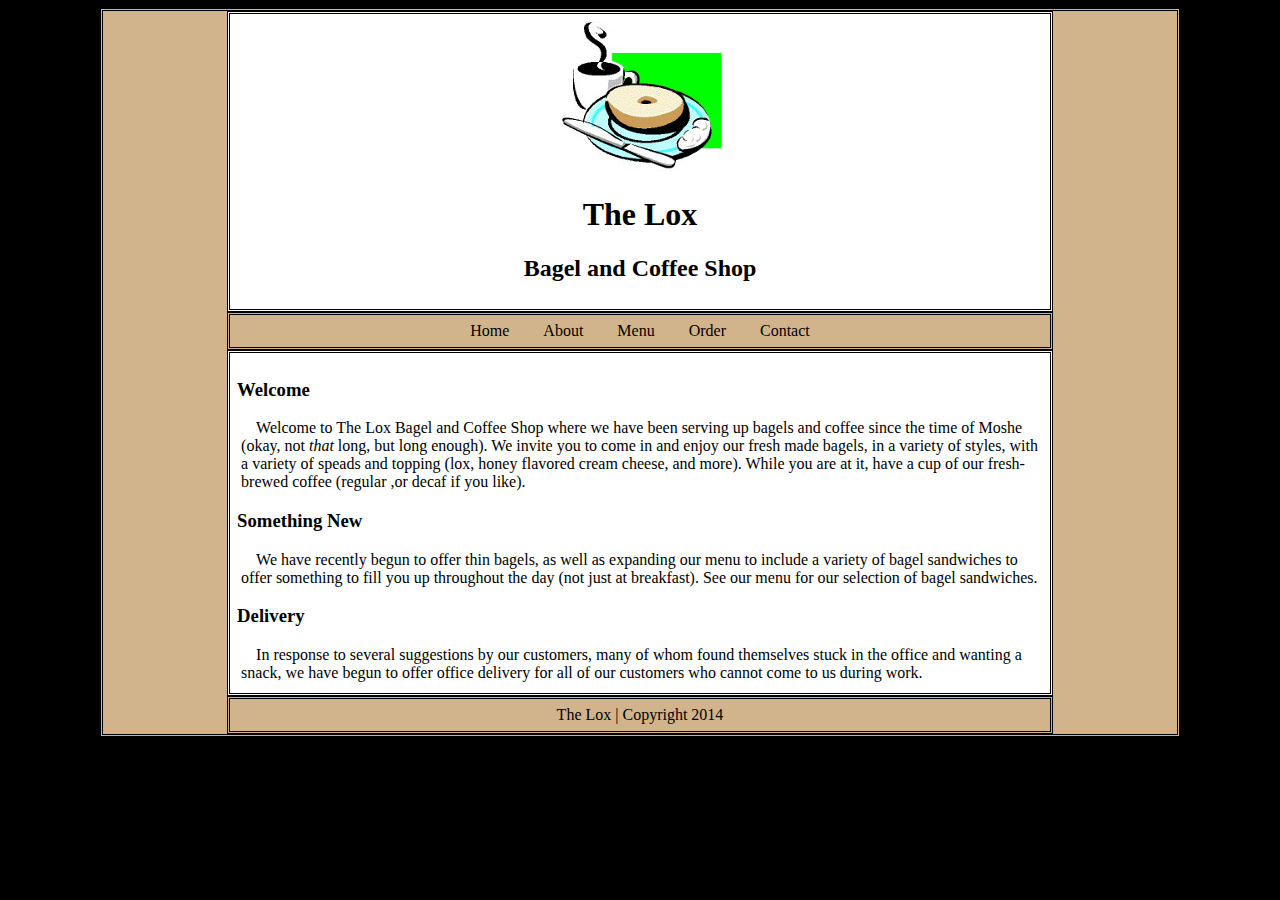
==== christopher-henley-website-project/christopher-henley-website-project/index.html @ cdb14f69 "Initial Commit" ====
<!DOCTYPE html>
<html>
<head>
    <title>The Lox</title>
    <meta charset="utf-8">
    <link rel="stylesheet" href="style.css">
    <link rel="icon" type="image/png" href="images/icon.png">
</head>
<body>
    <div id="wrapper">
        <div id="content">
            <div id="name">
                <img src="images/bagel.jpg" alt="coffee and bagel">
                <h1>The Lox</h1>
                <h2>Bagel and Coffee Shop</h2>
            </div>
            <div id="nav">
                <ul>
                    <li id="nav-home"><a href="index.html">Home</a></li>
                    <li id="nav-about"><a href="about.html">About</a></li>
                    <li id="nav-archive"><a href="menu.html">Menu</a></li>
                    <li id="nav-lab"><a href="order.html">Order</a></li>
                    <li id="nav-reviews"><a href="contact.html">Contact</a></li>
                </ul>
            </div>
            <div class="content">
                <h3>Welcome</h3>
                <p>    
                    Welcome to The Lox Bagel and Coffee Shop where we have been serving up bagels and coffee since the time of Moshe (okay,
                    not <i>that</i> long, but long enough).  We invite you to come in and enjoy our fresh made bagels, in a variety of styles, with
                    a variety of speads and topping (lox, honey flavored cream cheese, and more).  While you are at it, have a cup of our
                    fresh-brewed coffee (regular ,or decaf if you like).
                </p>
                
                <h3>Something New</h3>
                <p>
                    We have recently begun to offer thin bagels, as well as expanding our menu to include a variety of bagel sandwiches to offer
                    something to fill you up throughout the day (not just at breakfast).  See our menu for our selection of bagel sandwiches.
                </p>
                <h3>Delivery</h3>
                <p>
                    In response to several suggestions by our customers, many of whom found themselves stuck in the office and wanting a snack, we
                    have begun to offer office delivery for all of our customers who cannot come to us during work.
                </p>
            </div>
            <div id="foot">
                The Lox | Copyright 2014
            </div>
        </div>
    </div>
</body>
</html>
---- christopher-henley-website-project/christopher-henley-website-project/style.css ----
/*
CSS for The Lox
Coded by C. Lief Henley
*/


body {
    background: #000000;
}

#wrapper {
    height: 100%;
    width: 100%;
}

#content {
    background: #D2B48C;
    margin: 0 auto;
    height: 100%;
    width: 85%;
    border: double;
    border-color: #000000;
}

h1 {
    color: #000000;
}

h2 {
    color: #000000;
}


#name {
    text-align: center;
    border: double;
    border-color: #000000;
    width: 75%;
    margin: 0 auto;
    padding: 7px;
    background: #FFFFFF;
}

#nav {
    text-align: center;
    border: double;
    border-color: #000000;
    width: 75%;
    margin: 0 auto;
    padding: 7px;
    background: #D2B48C;
}
ul {
    list-style-type: none;
    margin: 0;
    padding: 0;
}

li {
    display:inline;
    padding: 4px;
    margin: 11px;
}

a {
    text-decoration: none;
    color: #000000;
}

a:hover {
    color: #0066CC;
}

.content {
    background-color: #FFFFFF;
    color: #000000;
    height: 25%;
    width: 75%;
    margin: 0px auto;
    padding: 7px;
    border: double;
    border-color: #000000;
}

p {
    text-indent: 15px;
    margin: 4px;
}

table {
    width: 90%;
    margin: auto;
    border: 1px solid #000000;
}

tr:nth-of-type(odd) {
    background: #D2B48C;
}

#form {
    text-align: left;
    border: double;
    border-color: #000000;
    width: 75%;
    margin: 0 auto;
    padding: 7px;
    background: #FFFFFF;
}

#foot {
    color: #000000;
    background-color: #D2B48C;
    text-align: center;
    width: 75%;
    margin: 0px auto;
    padding: 7px;
    border: double;
    border-color: #000000;
}
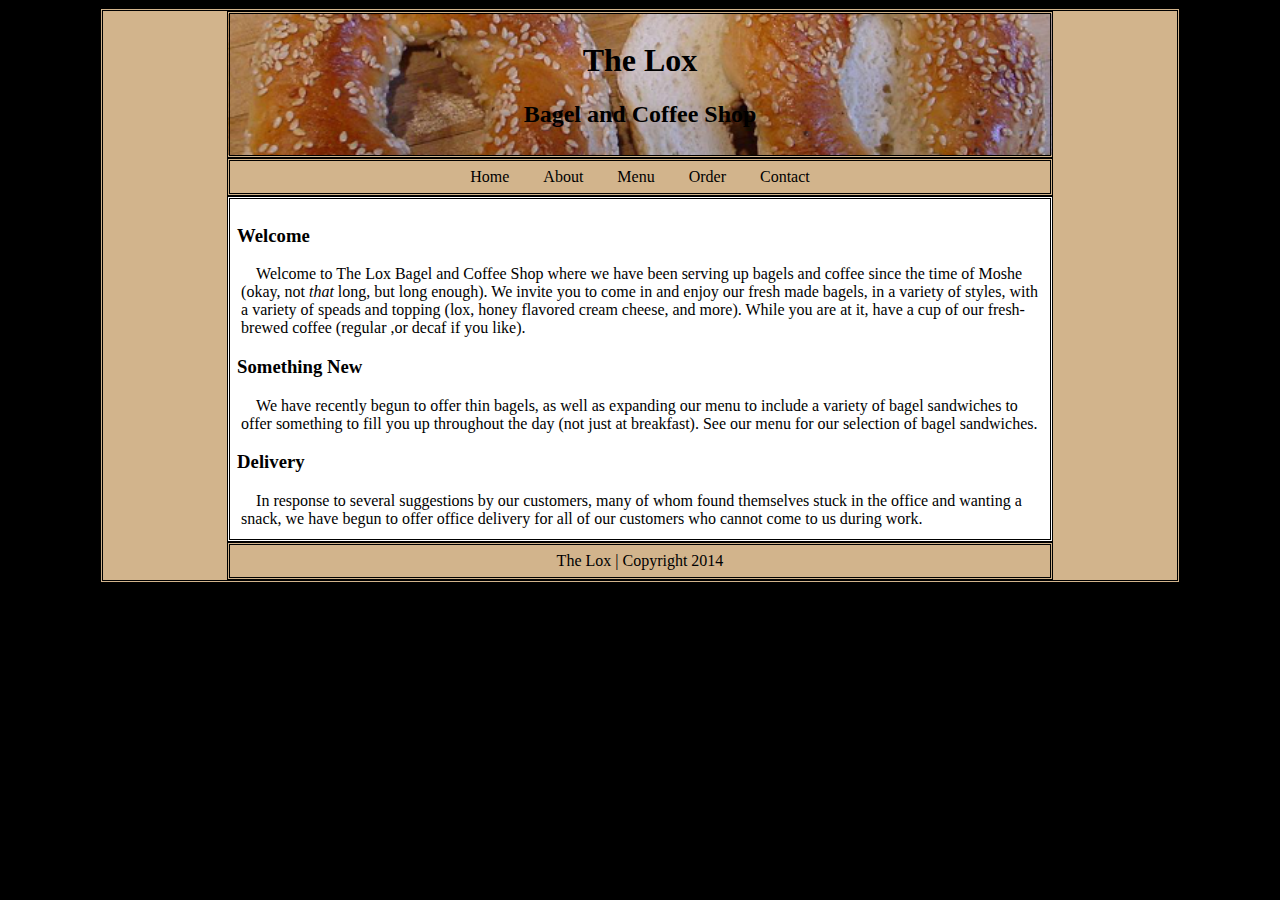
==== commit ebb68105: "Commit 2" ====
--- a/christopher-henley-website-project/christopher-henley-website-project/index.html
+++ b/christopher-henley-website-project/christopher-henley-website-project/index.html
@@ -9,8 +9,7 @@
 <body>
     <div id="wrapper">
         <div id="content">
-            <div id="name">
-                <img src="images/bagel.jpg" alt="coffee and bagel">
+            <div id="header">
                 <h1>The Lox</h1>
                 <h2>Bagel and Coffee Shop</h2>
             </div>
--- a/christopher-henley-website-project/christopher-henley-website-project/style.css
+++ b/christopher-henley-website-project/christopher-henley-website-project/style.css
@@ -30,15 +30,20 @@
     color: #000000;
 }
 
-
-#name {
+#header {
+	background-image: url("images/header.png");
+	background-position: center;
+	background-repeat: no-repeat;
+	-webkit-background-size: cover;
+	-moz-background-size: cover;
+	-o-background-size: cover;
+	background-size: cover;
     text-align: center;
     border: double;
     border-color: #000000;
     width: 75%;
     margin: 0 auto;
     padding: 7px;
-    background: #FFFFFF;
 }
 
 #nav {
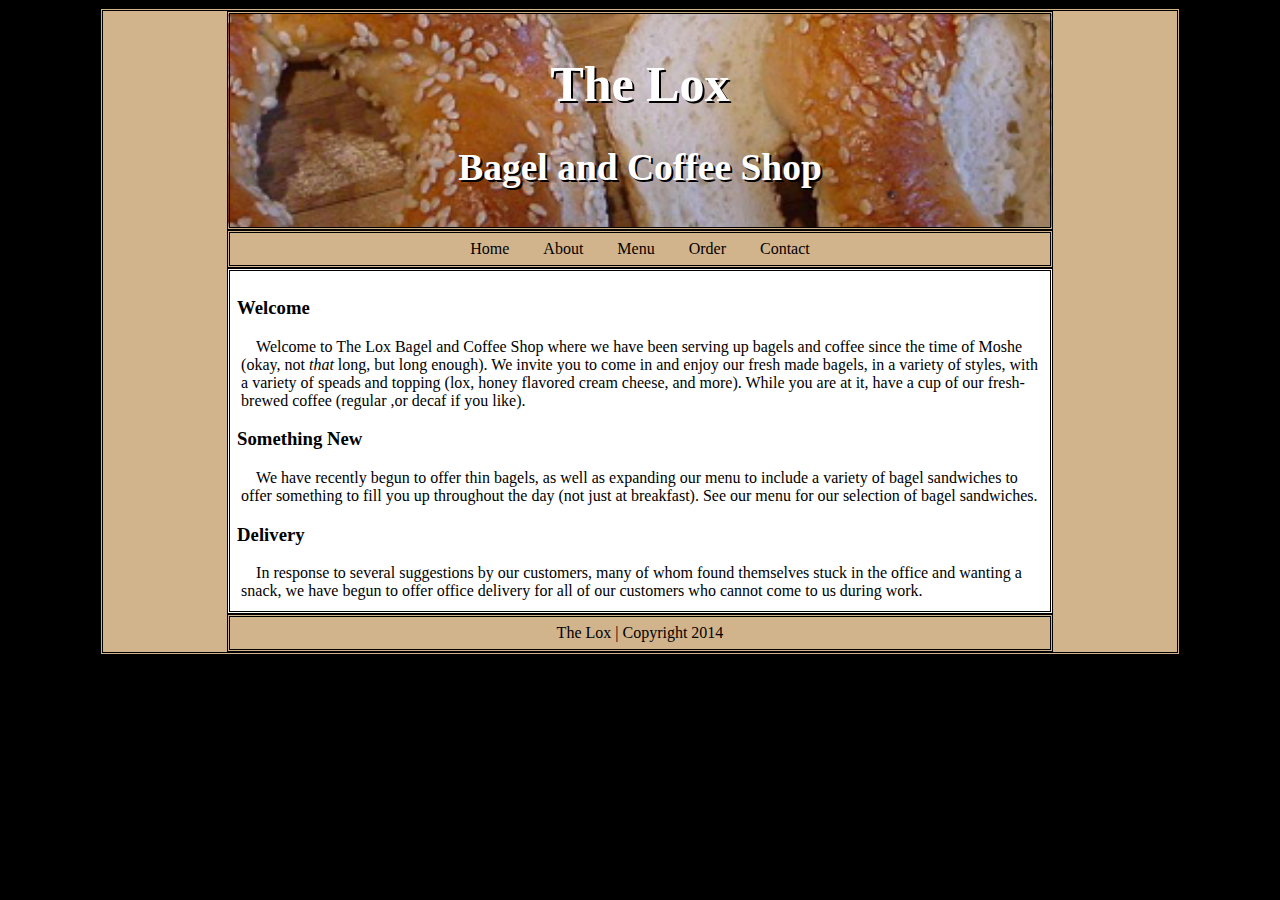
==== commit 2a54563e: "Commit3" ====
--- a/christopher-henley-website-project/christopher-henley-website-project/index.html
+++ b/christopher-henley-website-project/christopher-henley-website-project/index.html
@@ -10,8 +10,8 @@
     <div id="wrapper">
         <div id="content">
             <div id="header">
-                <h1>The Lox</h1>
-                <h2>Bagel and Coffee Shop</h2>
+                <h1 class="header">The Lox</h1>
+                <h2 class="header2">Bagel and Coffee Shop</h2>
             </div>
             <div id="nav">
                 <ul>
--- a/christopher-henley-website-project/christopher-henley-website-project/style.css
+++ b/christopher-henley-website-project/christopher-henley-website-project/style.css
@@ -39,6 +39,8 @@
 	-o-background-size: cover;
 	background-size: cover;
     text-align: center;
+	font-size:25px;
+	text-shadow:2px 2px 0 #000000;
     border: double;
     border-color: #000000;
     width: 75%;
@@ -122,5 +124,9 @@
     border: double;
     border-color: #000000;
 }
-
-
+.header {
+color: #ffffff;
+}
+.header2 {
+color: #ffffff;
+}
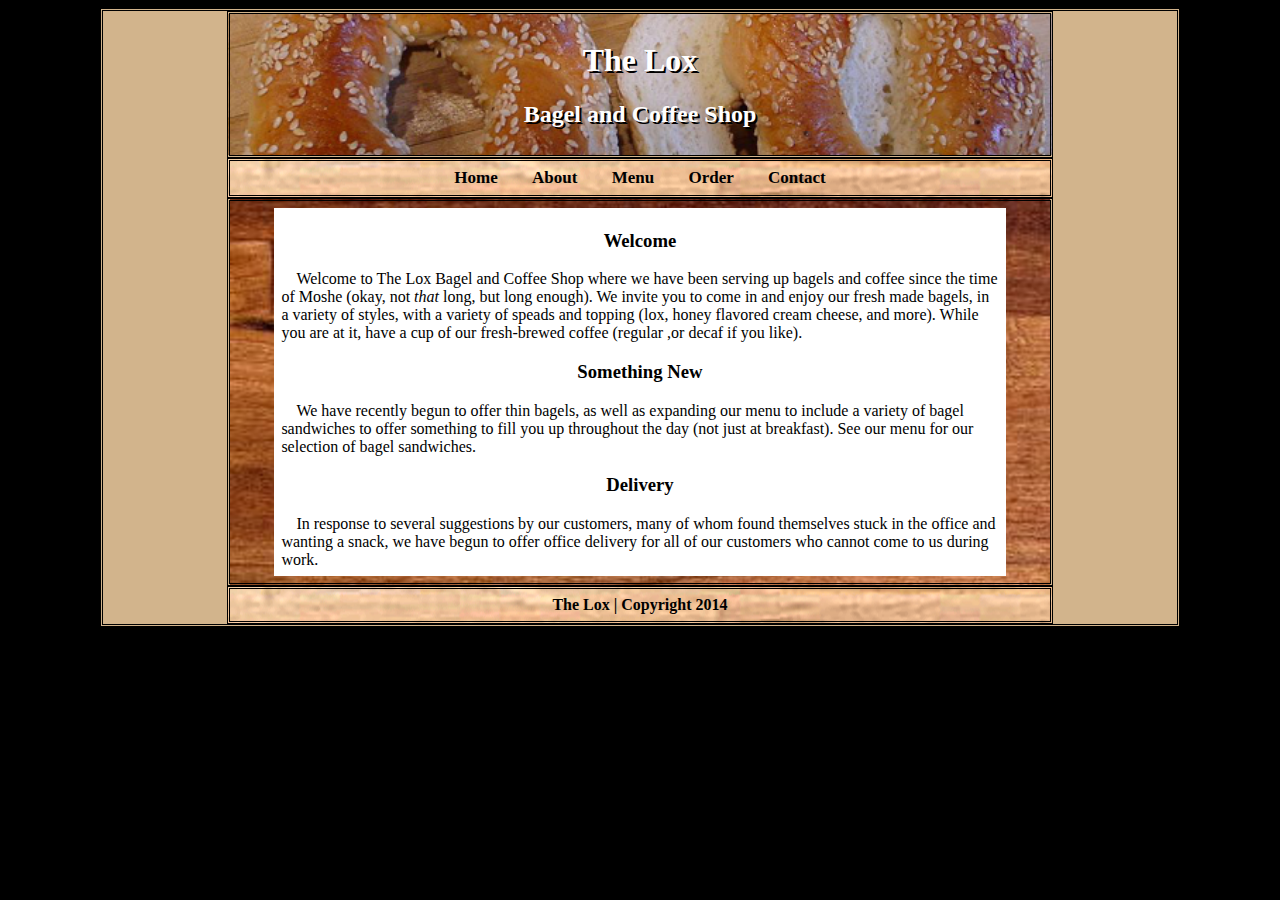
==== commit a0205ecd: "Commit11" ====
--- a/christopher-henley-website-project/christopher-henley-website-project/index.html
+++ b/christopher-henley-website-project/christopher-henley-website-project/index.html
@@ -23,6 +23,7 @@
                 </ul>
             </div>
             <div class="content">
+				<div class="entry">
                 <h3>Welcome</h3>
                 <p>    
                     Welcome to The Lox Bagel and Coffee Shop where we have been serving up bagels and coffee since the time of Moshe (okay,
@@ -41,8 +42,9 @@
                     In response to several suggestions by our customers, many of whom found themselves stuck in the office and wanting a snack, we
                     have begun to offer office delivery for all of our customers who cannot come to us during work.
                 </p>
+				</div>
             </div>
-            <div id="foot">
+			<div id="foot">
                 The Lox | Copyright 2014
             </div>
         </div>
--- a/christopher-henley-website-project/christopher-henley-website-project/style.css
+++ b/christopher-henley-website-project/christopher-henley-website-project/style.css
@@ -30,6 +30,10 @@
     color: #000000;
 }
 
+h3 {
+	color: #000000;
+	text-align: center;
+}
 #header {
 	background-image: url("images/header.png");
 	background-position: center;
@@ -39,7 +43,6 @@
 	-o-background-size: cover;
 	background-size: cover;
     text-align: center;
-	font-size:25px;
 	text-shadow:2px 2px 0 #000000;
     border: double;
     border-color: #000000;
@@ -55,7 +58,11 @@
     width: 75%;
     margin: 0 auto;
     padding: 7px;
-    background: #D2B48C;
+	background-image: url("images/nav.png");
+	background-position: center;
+	background-repeat: no-repeat;
+	font-size: 17px;
+	font-weight: bold;
 }
 ul {
     list-style-type: none;
@@ -79,7 +86,13 @@
 }
 
 .content {
-    background-color: #FFFFFF;
+	background-image: url("images/content.png");
+	background-position: center;
+	background-repeat: no-repeat;
+	-webkit-background-size: cover;
+	-moz-background-size: cover;
+	-o-background-size: cover;
+	background-size: cover;
     color: #000000;
     height: 25%;
     width: 75%;
@@ -95,9 +108,13 @@
 }
 
 table {
-    width: 90%;
+    width: 95%;
     margin: auto;
-    border: 1px solid #000000;
+    border: none;
+}
+
+td {
+	border: none;
 }
 
 tr:nth-of-type(odd) {
@@ -111,22 +128,45 @@
     width: 75%;
     margin: 0 auto;
     padding: 7px;
-    background: #FFFFFF;
+	background: #D2B48C;
 }
 
 #foot {
     color: #000000;
-    background-color: #D2B48C;
     text-align: center;
     width: 75%;
     margin: 0px auto;
     padding: 7px;
     border: double;
     border-color: #000000;
+	background-image: url("images/foot.png");
+	background-position: center;
+	background-repeat: no-repeat;
+	font-size: 16px;
+	font-weight: bold;
 }
 .header {
-color: #ffffff;
+	color: #ffffff;
 }
 .header2 {
-color: #ffffff;
+	color: #ffffff;
 }
+
+.menu {
+	font-size: 30px;
+}
+
+.item {
+	text-align: center;
+	font-size: 25px;
+}
+
+.entry {
+	background: #ffffff;
+	color: #000000;
+	margin: 0 auto;
+	padding: 3px;
+	height: 95%;
+	width: 90%; 
+}
+
